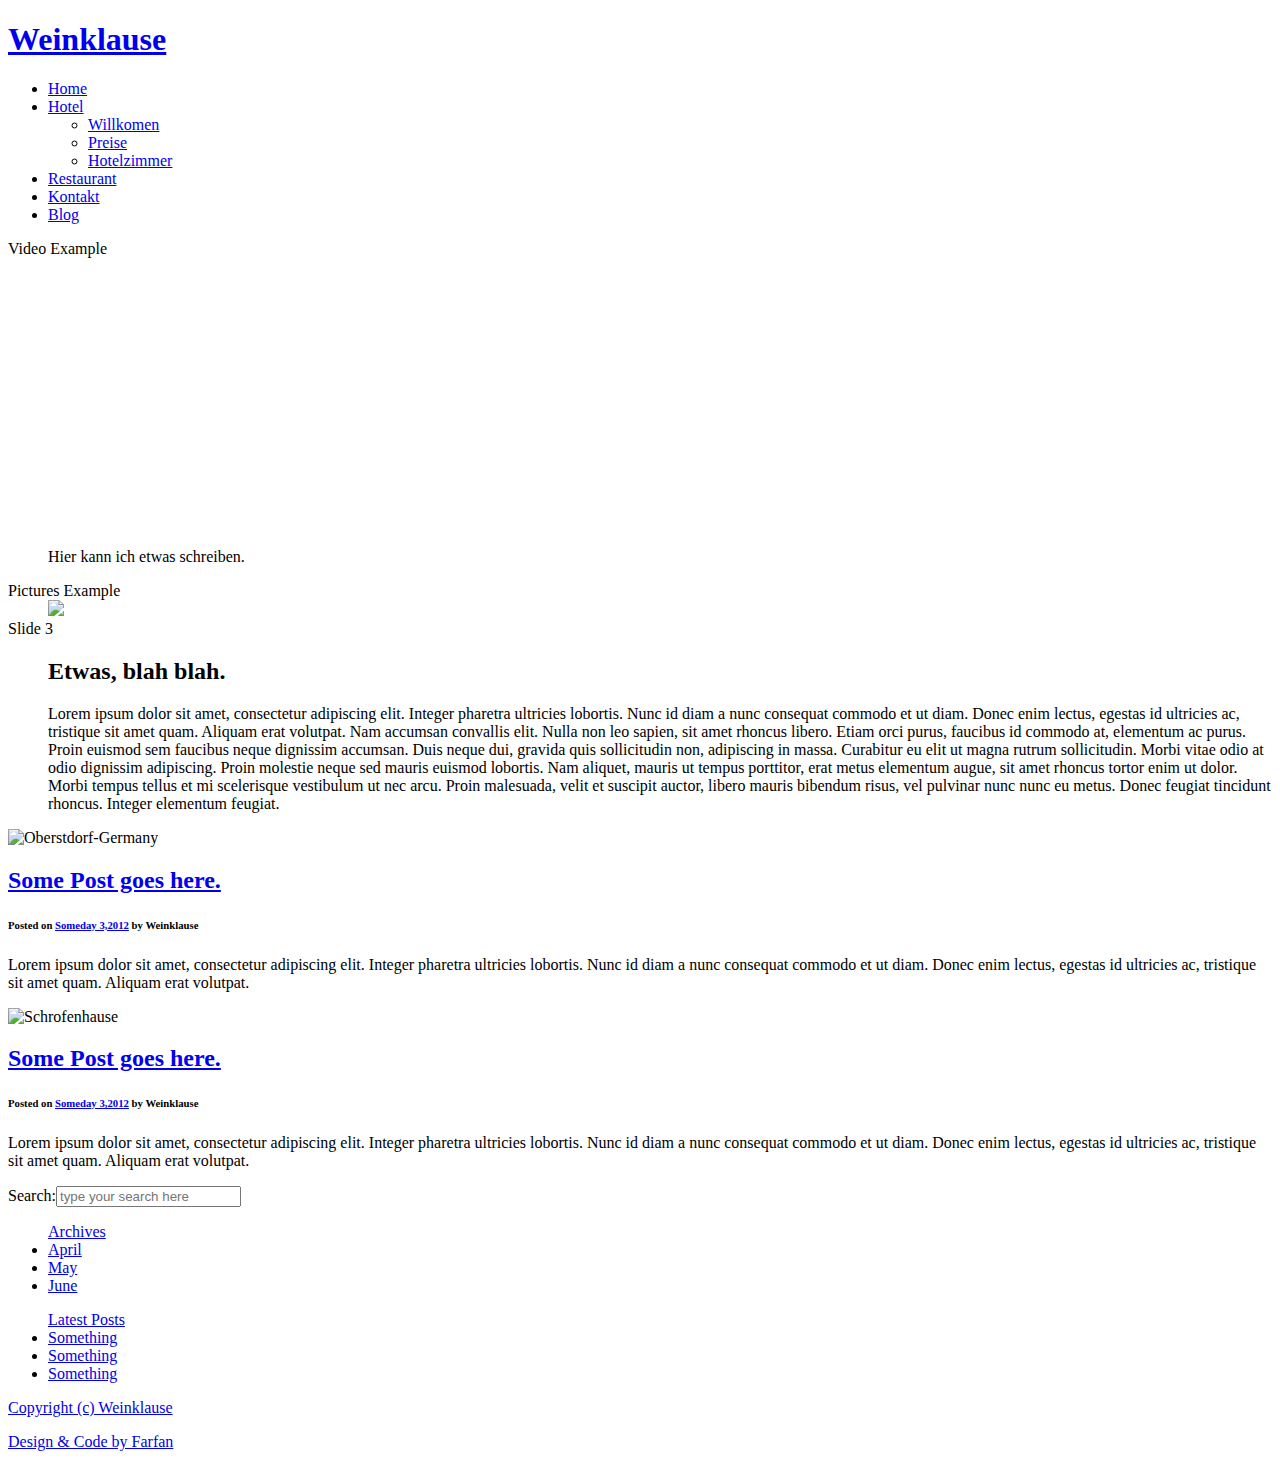
==== intermediate/index.html @ 668c8756 "upload a github / boilerplate" ====
<!doctype html>
<!-- paulirish.com/2008/conditional-stylesheets-vs-css-hacks-answer-neither/ -->
<!--[if lt IE 7]> <html class="no-js ie6" lang="en"> <![endif]-->
<!--[if IE 7]>    <html class="no-js ie7" lang="en"> <![endif]-->
<!--[if IE 8]>    <html class="no-js ie8" lang="en"> <![endif]-->
<!--[if gt IE 8]><!--> <html class="no-js" lang="en"> <!--<![endif]-->
<head>
  <meta charset="utf-8">

  <!-- Always force latest IE rendering engine (even in intranet) & Chrome Frame
       Remove this if you use the .htaccess -->
  <meta http-equiv="X-UA-Compatible" content="IE=edge,chrome=1">

	<title>Weinklause</title>
  <meta name="description" content="Weinklause - Hotel Apart - Restaurant ">
	<meta name="author" content="Farfan"/>

  <!-- Mobile viewport optimized: j.mp/bplateviewport -->
  <meta name="viewport" content="width=device-width, initial-scale=1.0">

  <!-- Place favicon.ico and apple-touch-icon.png in the root directory: mathiasbynens.be/notes/touch-icons -->
   <link rel="shortcut icon" href="img/favicon.ico">
   <link rel="apple-touch-icon" href="img/apple-touch-icon.png">

  <!-- CSS: implied media="all" -->
   <link rel="stylesheet" href="css/extras.css">
      <link href='http://fonts.googleapis.com/css?family=Gruppo' rel='stylesheet' type='text/css'>
  <link rel="stylesheet" href="css/d03e24c0968b8efbf04c553e37680cd459d74ea3.css">
  <link rel="stylesheet" href="css/extras.css">

  <!-- All JavaScript at the bottom, except for Modernizr and Respond.
       Modernizr enables HTML5 elements & feature detects; Respond is a polyfill for min/max-width CSS3 Media Queries -->
  <script src="js/libs/modernizr-1.7.min.js"></script>
  <script src='js/libs/respond.min.js'></script>
</head>

<body>
      <div id="headerWrap">      
         <header class="container_16">
            <h1 class="grid_6 alpha"><a href="http://localhost/weinklause">Weinklause</a></h1>
            <div id="navWrap" class="grid_10">
            <nav>
               <ul>         
                  <li><a class="selected" href="#">Home</a></li>
                  <li><a href="#">Hotel</a>
                     <ul>   
                        <li><a href="#">Willkomen</a></li>
                        <li><a href="#">Preise</a></li>
                        <li><a href="#">Hotelzimmer</a></li>
                     </ul>
                  </li>
                  <li><a href="#">Restaurant</a></li>
                  <li><a href="#">Kontakt</a></li>
                  <li><a href="main/">Blog</a></li>
               </ul>        
            </nav>
            </div> <!-- end #nav -->
         </header><!-- end header-->
      </div>  <!-- end headerWrap-->
      <div id="mainContentWraper">
         <div id="slidedeck" class="container_16">
         <div id="slidedeck_frame" class="skin-noisy grid_16" >
         			<dl class="slidedeck">
         				<dt>Video Example</dt>
         				<dd>
         				  <iframe id="iframe" src="http://player.vimeo.com/video/17391435?title=0&amp;byline=0&amp;portrait=0" width="600" height="270" frameborder="0"></iframe>
         				  <p id="right">Hier kann ich etwas schreiben.</p>
         				</dd>
         				<dt>Pictures Example</dt>
         				<dd>
         				   <div id="zimmershow">
              				     <a rel="imageSlide" href="img/hotelZimmer/ZimmerKatI.jpeg" title="Einzelzimmer"><img src="img/hotelZimmer/ZimmerKatI.jpeg"></a>
              			        <a href="img/hotelZimmer/ZimmerKatII.jpeg" title="Zimmer Kat. II im Haus Schrofen" rel="imageSlide"><img src="img/hotelZimmer/ZimmerKatII.jpeg" alt=""></a>
              				     <a href="img/hotelZimmer/ZimmerKatIII.jpeg" title="Zimmer der Kategorie III" rel="imageSlide"><img src="img/hotelZimmer/ZimmerKatIII.jpeg" alt=""></a>
              				     <a href="img/hotelZimmer/ZimmerKatIV.jpeg" title="Hotelappartement der Kategorie IV im Haus Anna" rel="imageSlide"><img src="img/hotelZimmer/ZimmerKatIV.jpeg" alt=""></a>
              	         </div>
         				</dd>
         				<dt>Slide 3</dt>
         				<dd>
         				  <h2>Etwas, blah blah.</h2>
         				  <p>
         				     Lorem ipsum dolor sit amet, consectetur adipiscing elit. Integer pharetra ultricies lobortis. Nunc id diam a nunc consequat commodo et ut diam. Donec enim lectus, egestas id ultricies ac, tristique sit amet quam. Aliquam erat volutpat. Nam accumsan convallis elit. Nulla non leo sapien, sit amet rhoncus libero. Etiam orci purus, faucibus id commodo at, elementum ac purus. Proin euismod sem faucibus neque dignissim accumsan. Duis neque dui, gravida quis sollicitudin non, adipiscing in massa. Curabitur eu elit ut magna rutrum sollicitudin. Morbi vitae odio at odio dignissim adipiscing.
  Proin molestie neque sed mauris euismod lobortis. Nam aliquet, mauris ut tempus porttitor, erat metus elementum augue, sit amet rhoncus tortor enim ut dolor. Morbi tempus tellus et mi scelerisque vestibulum ut nec arcu. Proin malesuada, velit et suscipit auctor, libero mauris bibendum risus, vel pulvinar nunc nunc eu metus. Donec feugiat tincidunt rhoncus. Integer elementum feugiat.</p>
         				</dd>
         			</dl>
         		</div> <!--end slidedeck_frame-->
         </div> <!--end slidedeck-->
         <div class="container_16" id="mainContent">
               <div id="content" class="grid_11 alpha">
                  <article>
<!--                     <a class="single_image" href="img/img-art-1-full.jpg" title="Oberstdorf-Germany"><img src="img/img-art-1.jpg" alt="Oberstdorf-Germany"/></a>-->
                     <img src="img/img-art-1.jpg" alt="Oberstdorf-Germany"/>
                     <h2><a href="#">Some Post goes here.</a></h2>
                     <h6>Posted on <a href="#">Someday 3,2012</a> by Weinklause</h6>
                     <p>Lorem ipsum dolor sit amet, consectetur adipiscing elit. Integer pharetra ultricies lobortis. Nunc id diam a nunc consequat commodo et ut diam. Donec enim lectus, egestas id ultricies ac, tristique sit amet quam. Aliquam erat volutpat.</p>
                  </article>
                  
                  <article>
<!--                     <a class="single_image" href="img/img-art-2-full.jpg" title="Schrofenhause"><img src="img/img-art-2.jpg" alt="Schrofenhause"/></a>-->
                     <img src="img/img-art-2.jpg" alt="Schrofenhause"/>
                     <h2><a href="#">Some Post goes here.</a></h2>
                     <h6>Posted on <a href="#">Someday 3,2012</a> by Weinklause</h6>
                     <p>Lorem ipsum dolor sit amet, consectetur adipiscing elit. Integer pharetra ultricies lobortis. Nunc id diam a nunc consequat commodo et ut diam. Donec enim lectus, egestas id ultricies ac, tristique sit amet quam. Aliquam erat volutpat.</p>
                  </article>
                  
               </div> <!--end content-->
            <aside class="grid_4 omega">
               <form method="get" action="">
                  <p>Search:<input type="text" name="search" value="" id="search" placeholder="type your search here"/></p>
               </form> <!--end search-->
               <section id="archives">
                  <ul>
                     <a href="#">Archives</a>
                     <li><a href="#">April</a></li>
                     <li><a href="#">May</a></li>
                     <li><a href="#">June</a></li>   
                  </ul>
                  <ul>
                     <a href="#">Latest Posts</a>
                     <li><a href="#">Something</a></li>
                     <li><a href="#">Something</a></li>
                     <li><a href="#">Something</a></li>
                  </ul>
               </section>
            </aside>
         </div> <!--end mainContent-->
      </div> <!--end mainContentWraper-->
      <footer class="container_16">
            <p class="grid_3 alpha" id="copyright"><a href="http://weinklause.de">Copyright (c) Weinklause</a></p>
            <p class="grid_3 omega" id="farfan"><a href="http://farfanoide.com.ar">Design & Code by Farfan</a></p>
      </footer>
  
  <!-- JavaScript at the bottom for fast page loading -->

  <!-- Grab Google CDN's jQuery, with a protocol relative URL; fall back to local if necessary -->
  <script src="//ajax.googleapis.com/ajax/libs/jquery/1.6.1/jquery.min.js"></script>
  <script>window.jQuery || document.write("<script src='js/libs/jquery-1.6.1.min.js'>\x3C/script>")</script>


  <script src='js/257a6f0017e764e706b8edace217bd6ae9b44975.js'></script>
</body>
</html>
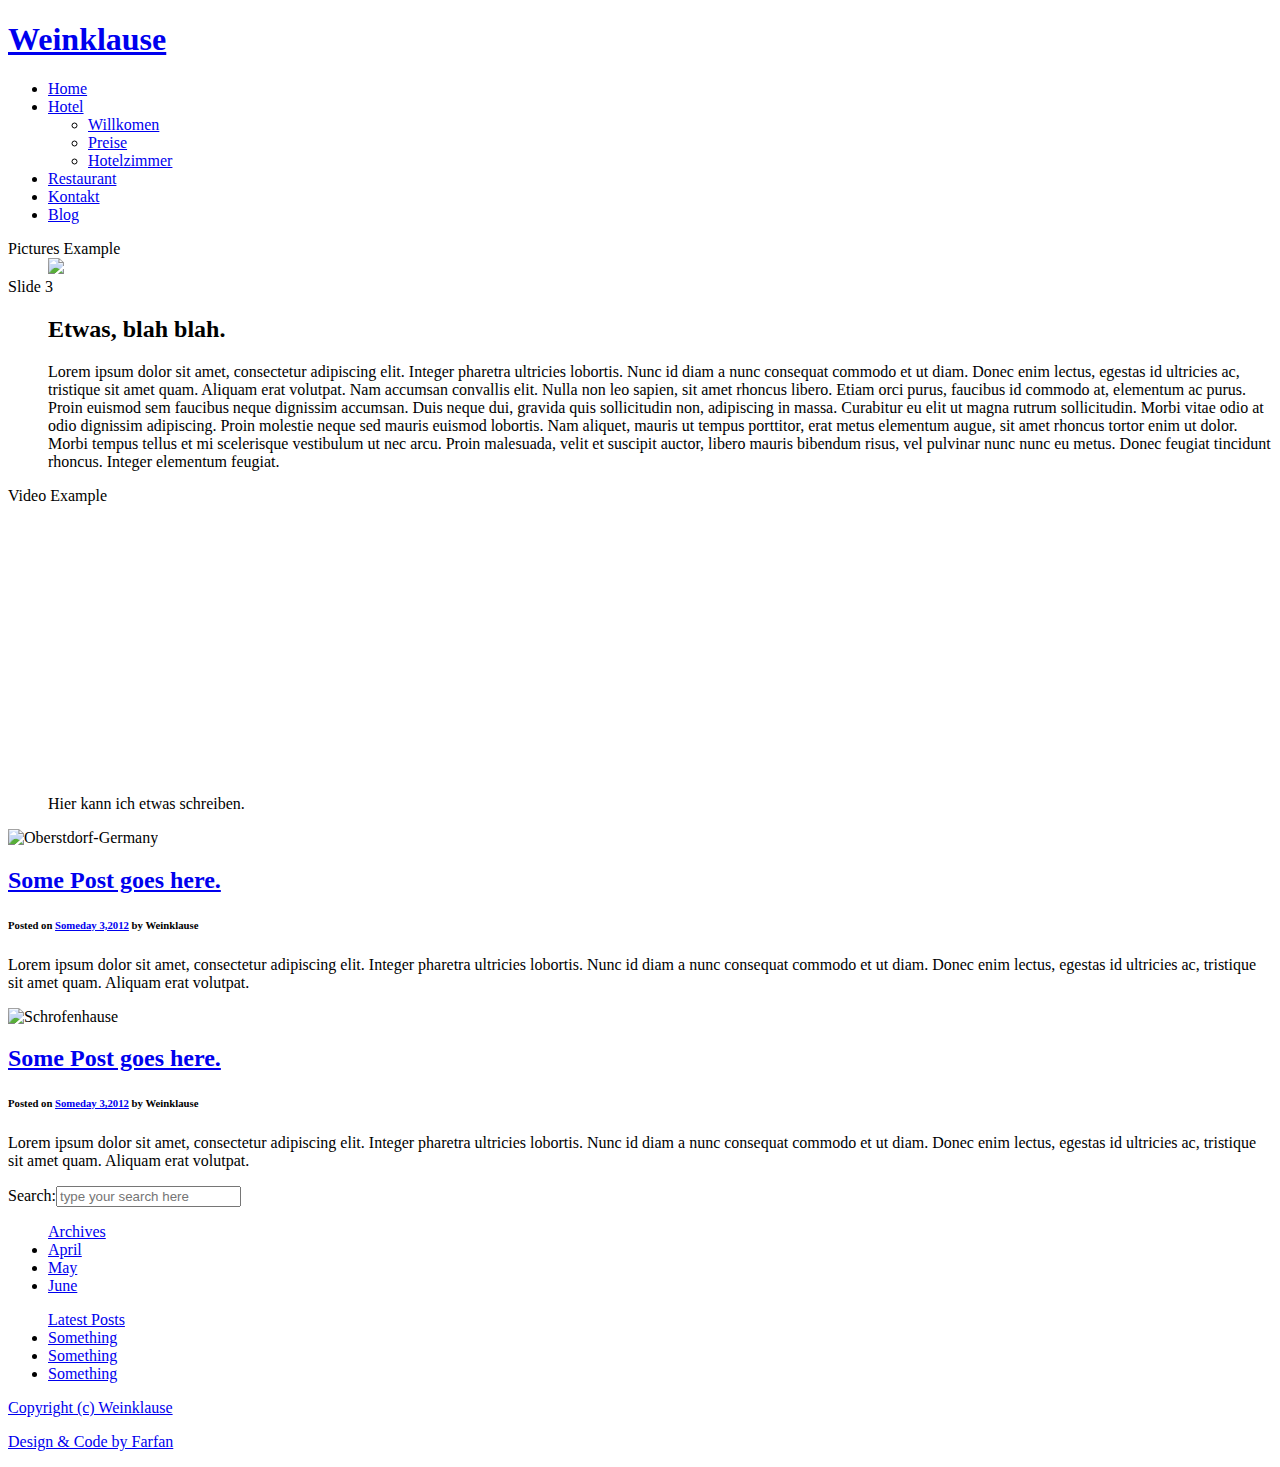
==== commit d3dd5254: "nada" ====
--- a/intermediate/index.html
+++ b/intermediate/index.html
@@ -23,10 +23,10 @@
    <link rel="apple-touch-icon" href="img/apple-touch-icon.png">
 
   <!-- CSS: implied media="all" -->
-   <link rel="stylesheet" href="css/extras.css">
-      <link href='http://fonts.googleapis.com/css?family=Gruppo' rel='stylesheet' type='text/css'>
-  <link rel="stylesheet" href="css/d03e24c0968b8efbf04c553e37680cd459d74ea3.css">
-  <link rel="stylesheet" href="css/extras.css">
+    <link rel="stylesheet" href="css/extras.css">
+    <link href='http://fonts.googleapis.com/css?family=Gruppo' rel='stylesheet' type='text/css'>
+    <link rel="stylesheet" href="css/extras.css">+    <link rel="stylesheet" href="css/427d904e359caeb02ad1019c6b84d5fcbc1d1bb9.css">
 
   <!-- All JavaScript at the bottom, except for Modernizr and Respond.
        Modernizr enables HTML5 elements & feature detects; Respond is a polyfill for min/max-width CSS3 Media Queries -->
@@ -61,11 +61,6 @@
          <div id="slidedeck" class="container_16">
          <div id="slidedeck_frame" class="skin-noisy grid_16" >
          			<dl class="slidedeck">
-         				<dt>Video Example</dt>
-         				<dd>
-         				  <iframe id="iframe" src="http://player.vimeo.com/video/17391435?title=0&amp;byline=0&amp;portrait=0" width="600" height="270" frameborder="0"></iframe>
-         				  <p id="right">Hier kann ich etwas schreiben.</p>
-         				</dd>
          				<dt>Pictures Example</dt>
          				<dd>
          				   <div id="zimmershow">
@@ -81,7 +76,13 @@
          				  <p>
          				     Lorem ipsum dolor sit amet, consectetur adipiscing elit. Integer pharetra ultricies lobortis. Nunc id diam a nunc consequat commodo et ut diam. Donec enim lectus, egestas id ultricies ac, tristique sit amet quam. Aliquam erat volutpat. Nam accumsan convallis elit. Nulla non leo sapien, sit amet rhoncus libero. Etiam orci purus, faucibus id commodo at, elementum ac purus. Proin euismod sem faucibus neque dignissim accumsan. Duis neque dui, gravida quis sollicitudin non, adipiscing in massa. Curabitur eu elit ut magna rutrum sollicitudin. Morbi vitae odio at odio dignissim adipiscing.
   Proin molestie neque sed mauris euismod lobortis. Nam aliquet, mauris ut tempus porttitor, erat metus elementum augue, sit amet rhoncus tortor enim ut dolor. Morbi tempus tellus et mi scelerisque vestibulum ut nec arcu. Proin malesuada, velit et suscipit auctor, libero mauris bibendum risus, vel pulvinar nunc nunc eu metus. Donec feugiat tincidunt rhoncus. Integer elementum feugiat.</p>
-         				</dd>
+         				</dd>+         				<dt>Video Example</dt>+         				<dd>+         				  <iframe id="iframe" src="http://player.vimeo.com/video/17391435?title=0&amp;byline=0&amp;portrait=0" width="580" height="270" frameborder="0"></iframe>+         				  <p id="right">Hier kann ich etwas schreiben.</p>+         				</dd>+         				
          			</dl>
          		</div> <!--end slidedeck_frame-->
          </div> <!--end slidedeck-->
